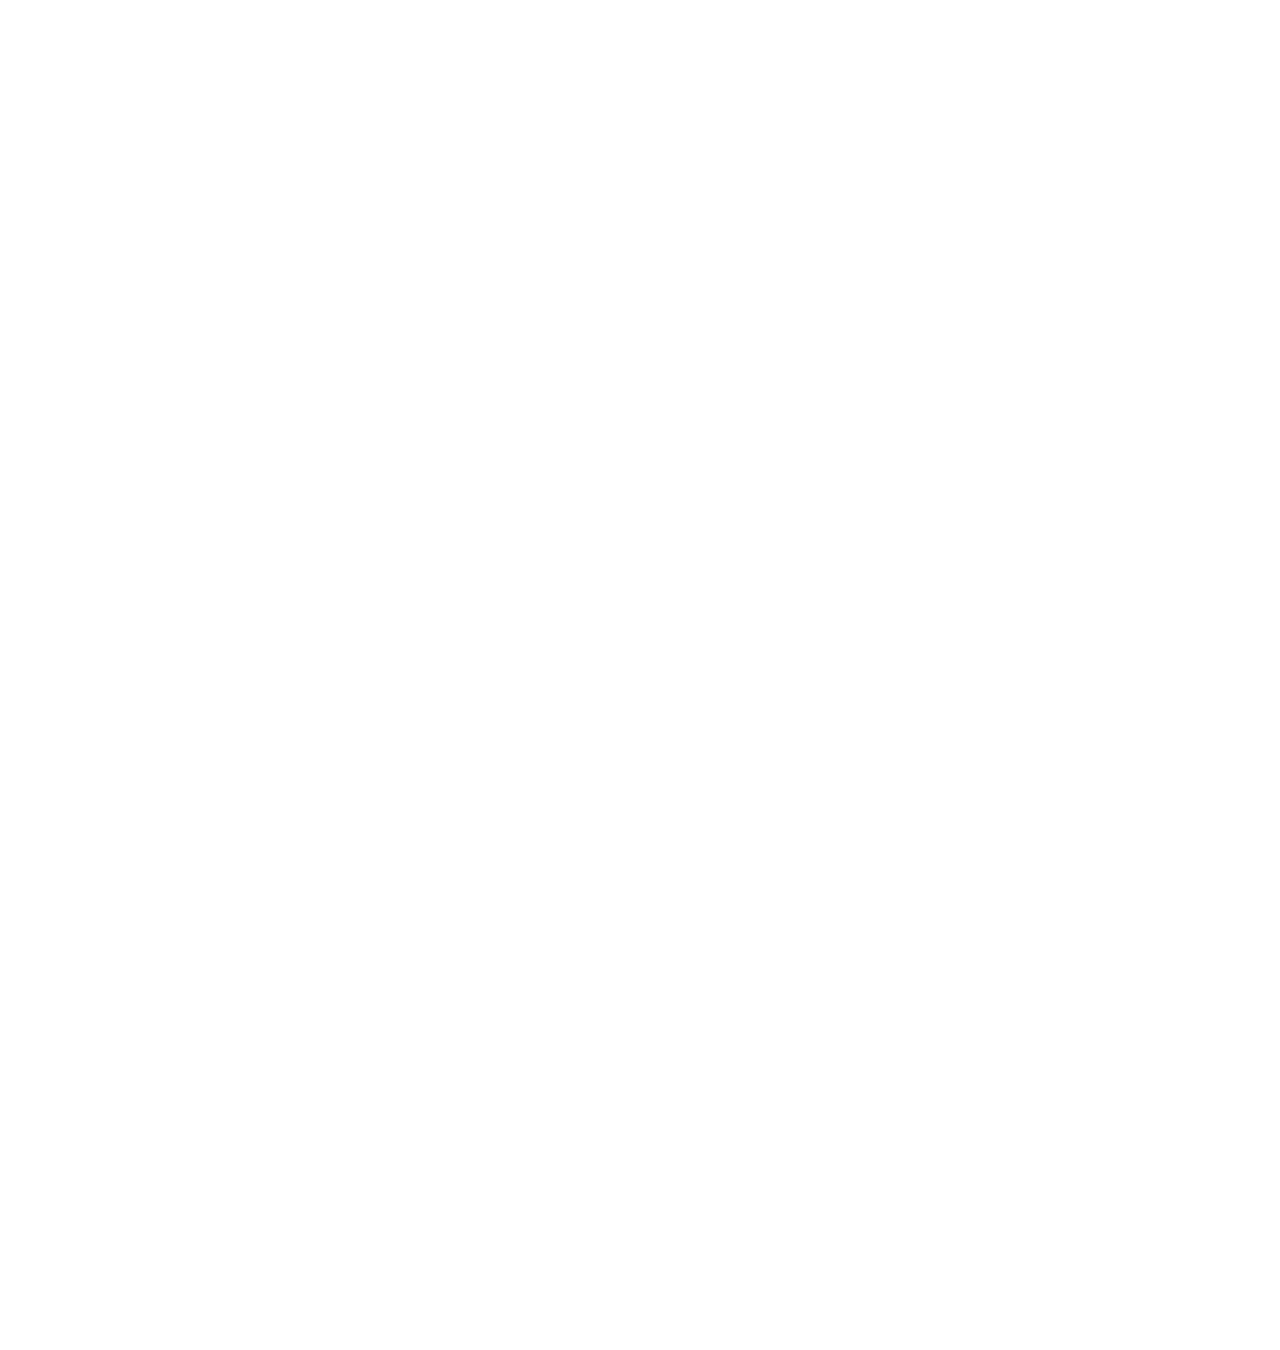
==== index.html @ 805f4fd9 "update" ====
<!--
    THIS EXAMPLE WAS DOWNLOADED FROM https://echarts.apache.org/examples/zh/editor.html?c=candlestick-sh-2015
-->
<!DOCTYPE html>
<html style="height: 100%">

<head>
    <meta charset="utf-8">
    <script src="https://libs.baidu.com/jquery/2.0.0/jquery.js"></script>
    <script type="text/javascript" src="https://cdn.jsdelivr.net/npm/echarts@5/dist/echarts.min.js"></script>
</head>

<body style="height: 100%; margin: 0">
    <div id="container_0" style="height: 50%"></div>
    <div id="container_1" style="height: 50%"></div>
    <div id="container_2" style="height: 50%"></div>

    <script type="text/javascript">

		function calculateMA(dayCount, data) {		
			var result = [];
			for (var i = 0, len = data.length; i < len; i++) {
				if (i < dayCount) {
					result.push('-');
					continue;
				}
				var sum = 0;
				for (var j = 0; j < dayCount; j++) {
					sum += data[i - j][1];
				}
				result.push(sum / dayCount);
			}
			return result;
		}


		function draw_stock(stock_name, container_name){
			var myChart = echarts.init(document.getElementById(container_name));

			// "https://www.alphavantage.co/query?function=TIME_SERIES_INTRADAY&symbol=CARR&interval=5min&apikey=SS1QJFRG4UC64DZP",
			var url_head = "https://www.alphavantage.co/query?function=";
			//var url_CFG_FUNC = "TIME_SERIES_INTRADAY";
			var url_CFG_FUNC = "TIME_SERIES_DAILY";
			var url_str_symbole = "&symbol=";
			var url_CFG_SYMBOLE = stock_name;
			var url_tail = "&outputsize=full&apikey=SS1QJFRG4UC64DZP";

			if (url_CFG_FUNC == "TIME_SERIES_DAILY")
			{
				var data_text = "Time Series (Daily)";
			}
			if (url_CFG_FUNC == "TIME_SERIES_INTRADAY")
			{
				var data_text = "Time Series (5min)";
			}

			var times = [];       
			var volume = [];
			var stock_name;
			var data=[];

			$.ajax({
				type: 'GET',
				dataType: 'JSON',
				url: url_head+url_CFG_FUNC+url_str_symbole+url_CFG_SYMBOLE+url_tail,
				async: true,
				success: function (result) {
					for (var x in result[data_text]) {
						//times.push(x.slice(11));
						times.push(x);
						data.push([parseFloat(result[data_text][x]["1. open"]), parseFloat(result[data_text][x]["4. close"]), parseFloat(result[data_text][x]["3. low"]), parseFloat(result[data_text][x]["2. high"]) ]);
						volume.push(parseFloat(result[data_text][x]["5. volume"]) / 1000);
					};
					times = times.reverse();
					volume = volume.reverse();
					data = data.reverse();
					stock_name = result["Meta Data"][ "2. Symbol"];

					var option = {
						title: {
							text: stock_name
						},
						legend: {
							data: ['日K', 'MA5', 'MA10', 'MA20', 'MA30'],
							inactiveColor: '#777',
						},
						tooltip: {
							trigger: 'axis',
							axisPointer: {
								animation: false,
								type: 'cross',
								lineStyle: {
									color: '#376df4',
									width: 2,
									opacity: 1
								}
							}
						},
						xAxis: [
							{
								type: 'category',
								data: times,
								axisLine: { lineStyle: { color: '#8392A5' } }
							},
							{
								type: 'category',
								gridIndex: 1,
							}
						],
						yAxis: [
							{
							scale: true,
							axisLine: { lineStyle: { color: '#8392A5' } },
							splitLine: { show: false }
							},
							{
							scale: true,
							gridIndex: 1,
							axisLine: { lineStyle: { color: '#8392A5' } },
							splitLine: { show: false }
							},
						],
						grid: [
							{
								left: '10%',
								right: '10%',
								bottom: 200
							},
							{
								left: '10%',
								right: '10%',
								height: 80,
								bottom: 80
							}
						],
						dataZoom: [{
							textStyle: {
								color: '#8392A5'
							},
							handleIcon: 'path://M10.7,11.9v-1.3H9.3v1.3c-4.9,0.3-8.8,4.4-8.8,9.4c0,5,3.9,9.1,8.8,9.4v1.3h1.3v-1.3c4.9-0.3,8.8-4.4,8.8-9.4C19.5,16.3,15.6,12.2,10.7,11.9z M13.3,24.4H6.7V23h6.6V24.4z M13.3,19.6H6.7v-1.4h6.6V19.6z',
							dataBackground: {
								areaStyle: {
									color: '#8392A5'
								},
								lineStyle: {
									opacity: 0.8,
									color: '#8392A5'
								}
							},
							brushSelect: true
							}, {
							type: 'inside'
							}
						],
						series: [
							{
								type: 'candlestick',
								name: '日K',
								data: data,
								itemStyle: {
									color: '#FD1050',
									color0: '#0CF49B',
									borderColor: '#FD1050',
									borderColor0: '#0CF49B'
								}
							},
							{
								name: 'volume',
								type: 'bar',
								xAxisIndex: 1,
								yAxisIndex: 1,
								data: volume,
								smooth: true,
								itemStyle: {
									normal: {
										color: function(params) {
											var colorList;
											if (data[params.dataIndex][1] > data[params.dataIndex][0] ) {
												colorList = "#F9293E";
											} else {
												colorList = "#00aa3b";
											}
											return colorList;
										},
									}
								}
							},
			/*                 {
								name: 'MA5',
								type: 'line',
								data: calculateMA(5, data),
								smooth: true,
								showSymbol: false,
								lineStyle: {
									width: 1
								}
							},
							{
								name: 'MA10',
								type: 'line',
								data: calculateMA(10, data),
								smooth: true,
								showSymbol: false,
								lineStyle: {
									width: 1
								}
							},
							{
								name: 'MA20',
								type: 'line',
								data: calculateMA(20, data),
								smooth: true,
								showSymbol: false,
								lineStyle: {
									width: 1
								}
							},
							{ 
								name: 'MA30',
								type: 'line',
								data: calculateMA(30, data),
								smooth: true,
								showSymbol: false,
								lineStyle: {
									width: 1
								}
							}*/
						]
					};

					if (option && typeof option === 'object') {
						myChart.setOption(option);
					}
				}
			});
		}


		draw_stock("CARR" , "container_0");
		draw_stock("PDD" , "container_1");
		draw_stock("IBM" , "container_2");

    </script>
</body>

</html>
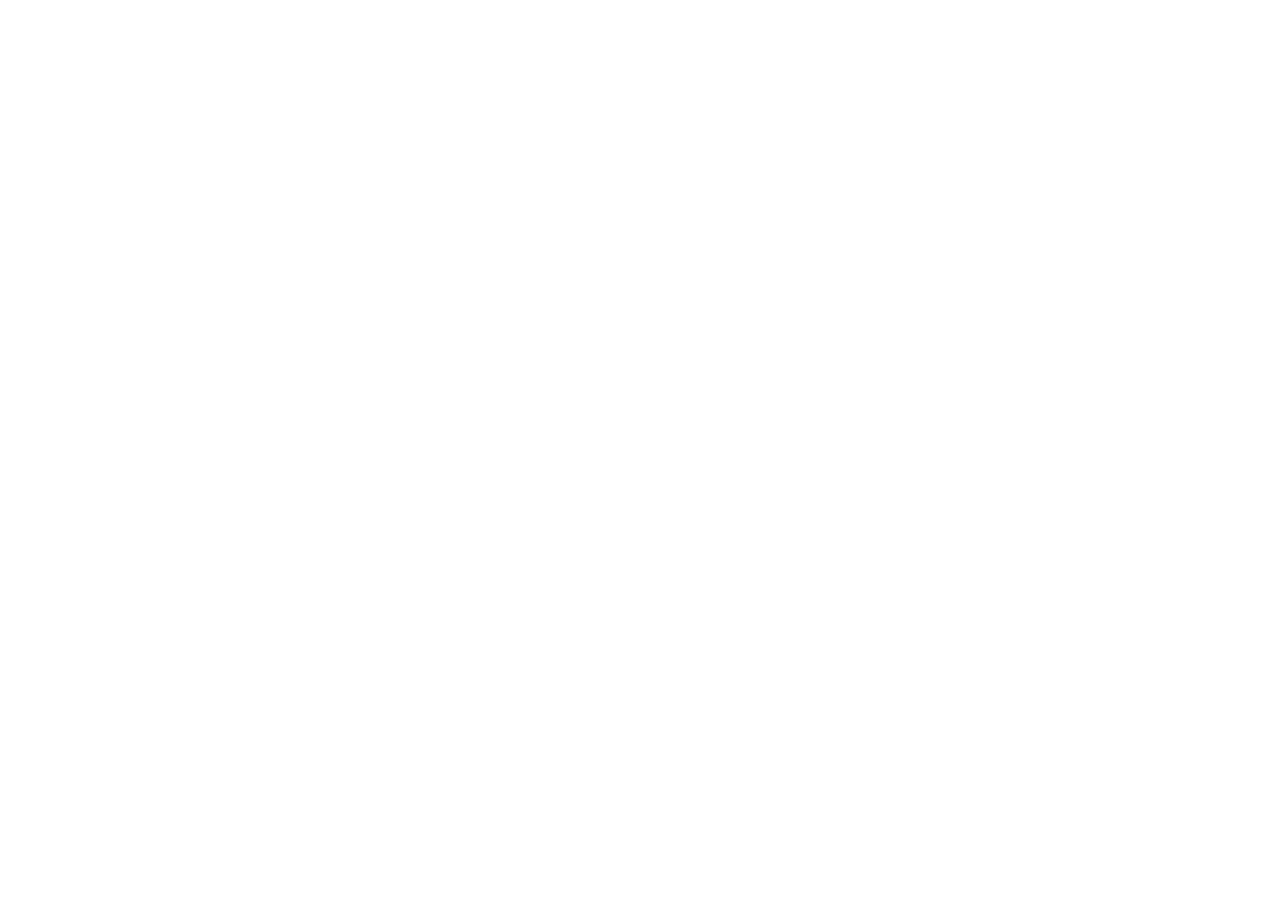
==== commit 85f29beb: "3 chart parallel" ====
--- a/index.html
+++ b/index.html
@@ -5,19 +5,29 @@
 <html style="height: 100%">
 
 <head>
-    <meta charset="utf-8">
-    <script src="https://libs.baidu.com/jquery/2.0.0/jquery.js"></script>
-    <script type="text/javascript" src="https://cdn.jsdelivr.net/npm/echarts@5/dist/echarts.min.js"></script>
+	<meta charset="utf-8">
+	<link href="styles/style.css" rel="stylesheet">
+	<script src="https://libs.baidu.com/jquery/2.0.0/jquery.js"></script>
+	<script type="text/javascript" src="https://cdn.jsdelivr.net/npm/echarts@5/dist/echarts.min.js"></script>
 </head>
 
-<body style="height: 100%; margin: 0">
-    <div id="container_0" style="height: 50%"></div>
-    <div id="container_1" style="height: 50%"></div>
-    <div id="container_2" style="height: 50%"></div>
-
-    <script type="text/javascript">
-
-		function calculateMA(dayCount, data) {		
+<body style="height: 90%; margin: 0">
+<!-- 	<div id="container_0" style="height: 50%"></div>
+	<div id="container_1" style="height: 50%"></div>
+	<div id="container_2" style="height: 50%"></div>
+ -->
+	 	<div class="mainDiv">  
+		<div id="container_0" class="viceDiv_1">  
+		</div>  
+		<div id="container_1" class="viceDiv_2">  
+		</div>  
+		<div id="container_2" class="viceDiv_3">  
+		</div>  
+	</div> 
+
+	<script type="text/javascript">
+
+		function calculateMA(dayCount, data) {
 			var result = [];
 			for (var i = 0, len = data.length; i < len; i++) {
 				if (i < dayCount) {
@@ -34,10 +44,10 @@
 		}
 
 
-		function draw_stock(stock_name, container_name){
+		function draw_stock(stock_name, container_name) {
 			var myChart = echarts.init(document.getElementById(container_name));
 
-			// "https://www.alphavantage.co/query?function=TIME_SERIES_INTRADAY&symbol=CARR&interval=5min&apikey=SS1QJFRG4UC64DZP",
+			// https://www.alphavantage.co/query?function=TIME_SERIES_INTRADAY&symbol=CARR&interval=5min&apikey=SS1QJFRG4UC64DZP
 			var url_head = "https://www.alphavantage.co/query?function=";
 			//var url_CFG_FUNC = "TIME_SERIES_INTRADAY";
 			var url_CFG_FUNC = "TIME_SERIES_DAILY";
@@ -45,36 +55,37 @@
 			var url_CFG_SYMBOLE = stock_name;
 			var url_tail = "&outputsize=full&apikey=SS1QJFRG4UC64DZP";
 
-			if (url_CFG_FUNC == "TIME_SERIES_DAILY")
-			{
+			if (url_CFG_FUNC == "TIME_SERIES_DAILY") {
 				var data_text = "Time Series (Daily)";
 			}
-			if (url_CFG_FUNC == "TIME_SERIES_INTRADAY")
-			{
+			if (url_CFG_FUNC == "TIME_SERIES_INTRADAY") {
 				var data_text = "Time Series (5min)";
 			}
 
-			var times = [];       
+			var times = [];
 			var volume = [];
 			var stock_name;
-			var data=[];
+			var data = [];
+			var data_close = [];
 
 			$.ajax({
 				type: 'GET',
 				dataType: 'JSON',
-				url: url_head+url_CFG_FUNC+url_str_symbole+url_CFG_SYMBOLE+url_tail,
+				url: url_head + url_CFG_FUNC + url_str_symbole + url_CFG_SYMBOLE + url_tail,
 				async: true,
 				success: function (result) {
 					for (var x in result[data_text]) {
 						//times.push(x.slice(11));
 						times.push(x);
-						data.push([parseFloat(result[data_text][x]["1. open"]), parseFloat(result[data_text][x]["4. close"]), parseFloat(result[data_text][x]["3. low"]), parseFloat(result[data_text][x]["2. high"]) ]);
+						data.push([parseFloat(result[data_text][x]["1. open"]), parseFloat(result[data_text][x]["4. close"]), parseFloat(result[data_text][x]["3. low"]), parseFloat(result[data_text][x]["2. high"])]);
 						volume.push(parseFloat(result[data_text][x]["5. volume"]) / 1000);
+						data_close.push(parseFloat(result[data_text][x]["4. close"]));
 					};
 					times = times.reverse();
 					volume = volume.reverse();
 					data = data.reverse();
-					stock_name = result["Meta Data"][ "2. Symbol"];
+					data_close = data_close.reverse();
+					stock_name = result["Meta Data"]["2. Symbol"];
 
 					var option = {
 						title: {
@@ -96,17 +107,11 @@
 								}
 							}
 						},
-						xAxis: [
-							{
-								type: 'category',
-								data: times,
-								axisLine: { lineStyle: { color: '#8392A5' } }
-							},
-							{
-								type: 'category',
-								gridIndex: 1,
-							}
-						],
+						xAxis: {
+							type: 'category',
+							data: times,
+							axisLine: { lineStyle: { color: '#8392A5' } }
+						},
 						yAxis: [
 							{
 							scale: true,
@@ -115,22 +120,17 @@
 							},
 							{
 							scale: true,
-							gridIndex: 1,
 							axisLine: { lineStyle: { color: '#8392A5' } },
-							splitLine: { show: false }
+							splitLine: { show: false },
+							min: 0,
+							max: 200000,
 							},
 						],
-						grid: [
+						grid:  [
 							{
 								left: '10%',
 								right: '10%',
-								bottom: 200
-							},
-							{
-								left: '10%',
-								right: '10%',
-								height: 80,
-								bottom: 80
+								bottom: '10%',
 							}
 						],
 						dataZoom: [{
@@ -148,34 +148,39 @@
 								}
 							},
 							brushSelect: true
-							}, {
+						}, {
 							type: 'inside'
-							}
-						],
+						}],
 						series: [
 							{
-								type: 'candlestick',
-								name: '日K',
-								data: data,
-								itemStyle: {
-									color: '#FD1050',
-									color0: '#0CF49B',
-									borderColor: '#FD1050',
-									borderColor0: '#0CF49B'
-								}
-							},
+								name: 'value close',
+								type: 'line',
+								data: data_close,
+								smooth: true,
+								showSymbol: false,
+							},
+							/* 							{
+															type: 'candlestick',
+															name: '日K',
+															data: data,
+															itemStyle: {
+																color: '#FD1050',
+																color0: '#0CF49B',
+																borderColor: '#FD1050',
+																borderColor0: '#0CF49B'
+															}
+														}, */
 							{
 								name: 'volume',
 								type: 'bar',
-								xAxisIndex: 1,
+								data: volume,
 								yAxisIndex: 1,
-								data: volume,
 								smooth: true,
 								itemStyle: {
 									normal: {
-										color: function(params) {
+										color: function (params) {
 											var colorList;
-											if (data[params.dataIndex][1] > data[params.dataIndex][0] ) {
+											if (data[params.dataIndex][1] > data[params.dataIndex][0]) {
 												colorList = "#F9293E";
 											} else {
 												colorList = "#00aa3b";
@@ -185,46 +190,46 @@
 									}
 								}
 							},
-			/*                 {
-								name: 'MA5',
-								type: 'line',
-								data: calculateMA(5, data),
-								smooth: true,
-								showSymbol: false,
-								lineStyle: {
-									width: 1
-								}
-							},
-							{
-								name: 'MA10',
-								type: 'line',
-								data: calculateMA(10, data),
-								smooth: true,
-								showSymbol: false,
-								lineStyle: {
-									width: 1
-								}
-							},
-							{
-								name: 'MA20',
-								type: 'line',
-								data: calculateMA(20, data),
-								smooth: true,
-								showSymbol: false,
-								lineStyle: {
-									width: 1
-								}
-							},
-							{ 
-								name: 'MA30',
-								type: 'line',
-								data: calculateMA(30, data),
-								smooth: true,
-								showSymbol: false,
-								lineStyle: {
-									width: 1
-								}
-							}*/
+							             /*    {
+												name: 'MA5',
+												type: 'line',
+												data: calculateMA(5, data),
+												smooth: true,
+												showSymbol: false,
+												lineStyle: {
+													width: 1
+												}
+											},
+											{
+												name: 'MA10',
+												type: 'line',
+												data: calculateMA(10, data),
+												smooth: true,
+												showSymbol: false,
+												lineStyle: {
+													width: 1
+												}
+											},
+											{
+												name: 'MA20',
+												type: 'line',
+												data: calculateMA(20, data),
+												smooth: true,
+												showSymbol: false,
+												lineStyle: {
+													width: 1
+												}
+											},
+											{ 
+												name: 'MA30',
+												type: 'line',
+												data: calculateMA(30, data),
+												smooth: true,
+												showSymbol: false,
+												lineStyle: {
+													width: 1
+												}
+											}*/
 						]
 					};
 
@@ -236,11 +241,11 @@
 		}
 
 
-		draw_stock("CARR" , "container_0");
-		draw_stock("PDD" , "container_1");
-		draw_stock("IBM" , "container_2");
-
-    </script>
+		draw_stock("CARR", "container_0");
+		//draw_stock("PDD", "container_1");
+		//draw_stock("IBM", "container_2");
+
+	</script>
 </body>
 
 </html>--- a/styles/style.css
+++ b/styles/style.css
@@ -0,0 +1,18 @@
+.mainDiv {  
+float: left;  
+margin-left: 0%;  
+width: 100%;  
+margin-top: 2%;  
+height: 100%;  
+/* background-color: #FFEBCD;   */
+  
+}  
+  
+.viceDiv_1,.viceDiv_2,.viceDiv_3 {  
+float: left;  
+/* background-color: #7FFFD4;   */
+margin-top: 1% ;  
+margin-left: 1%;  
+width: 30%;  
+height: 100%;  
+}  